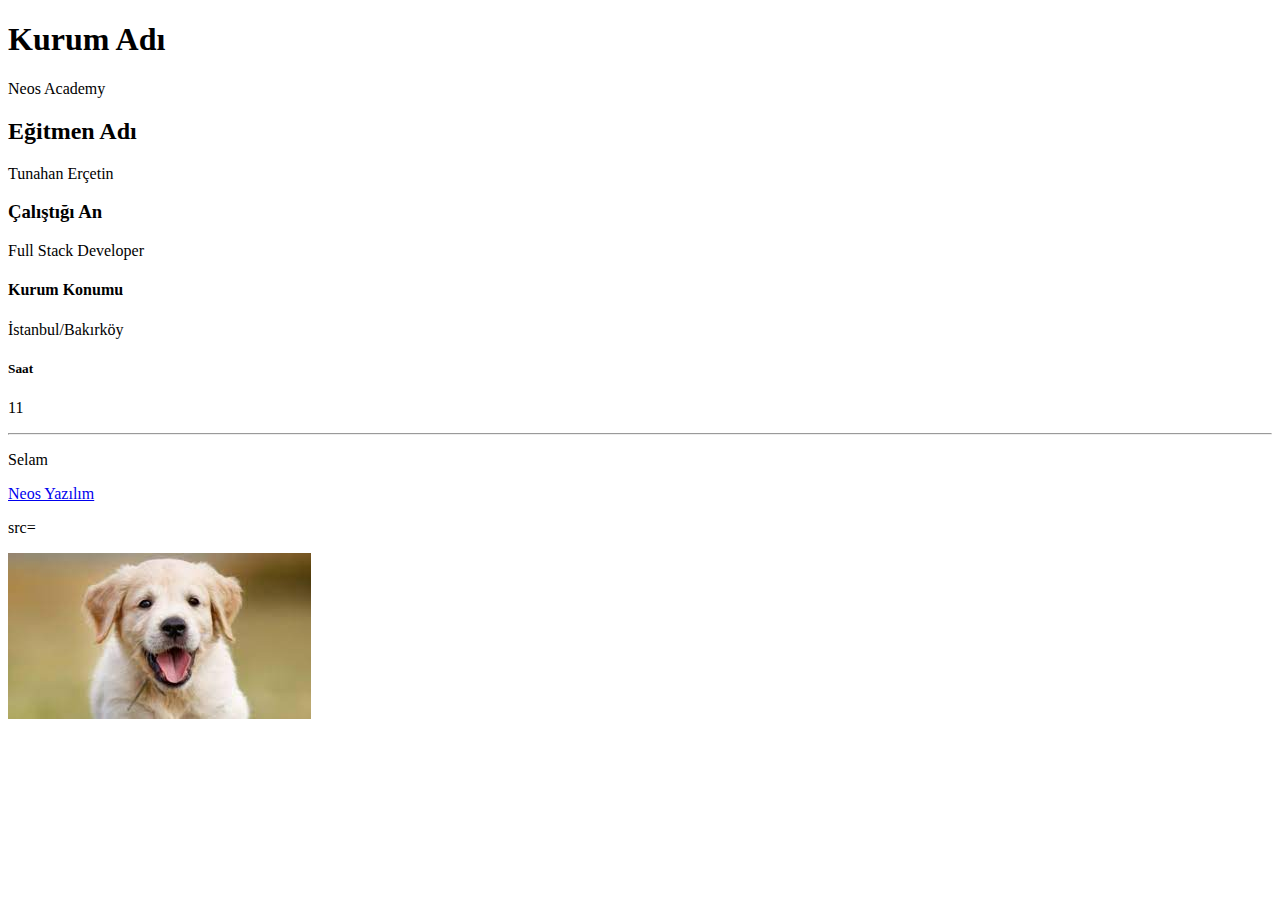
==== index.html @ 1cbbc1a8 "Add files via upload" ====
<!DOCTYPE html>
<html lang="en">
<head>
    <meta charset="UTF-8">
    <meta http-equiv="X-UA-Compatible" content="IE=edge">
    <meta name="viewport" content="width=device-width, initial-scale=1.0">
    <title>Neos</title>
</head>
<body>
    <h1>Kurum Adı</h1>
    <p>Neos Academy</p>
    <h2>Eğitmen Adı</h2>
    <p>Tunahan Erçetin</p>
    <h3>Çalıştığı An</h3>
    <p>Full Stack Developer</p>
    <h4>Kurum Konumu</h4>
    <p>İstanbul/Bakırköy</p>
    <h5>Saat</h5>
    <p>11</p>
    <hr>
    <p>Selam</p>
    <a href="https://neosyazilim.com/" target="_blank">Neos Yazılım</a>
    <p>src=</p>
    <img src="[data-uri]" alt="köpek">
    <br>
</body>
</html>
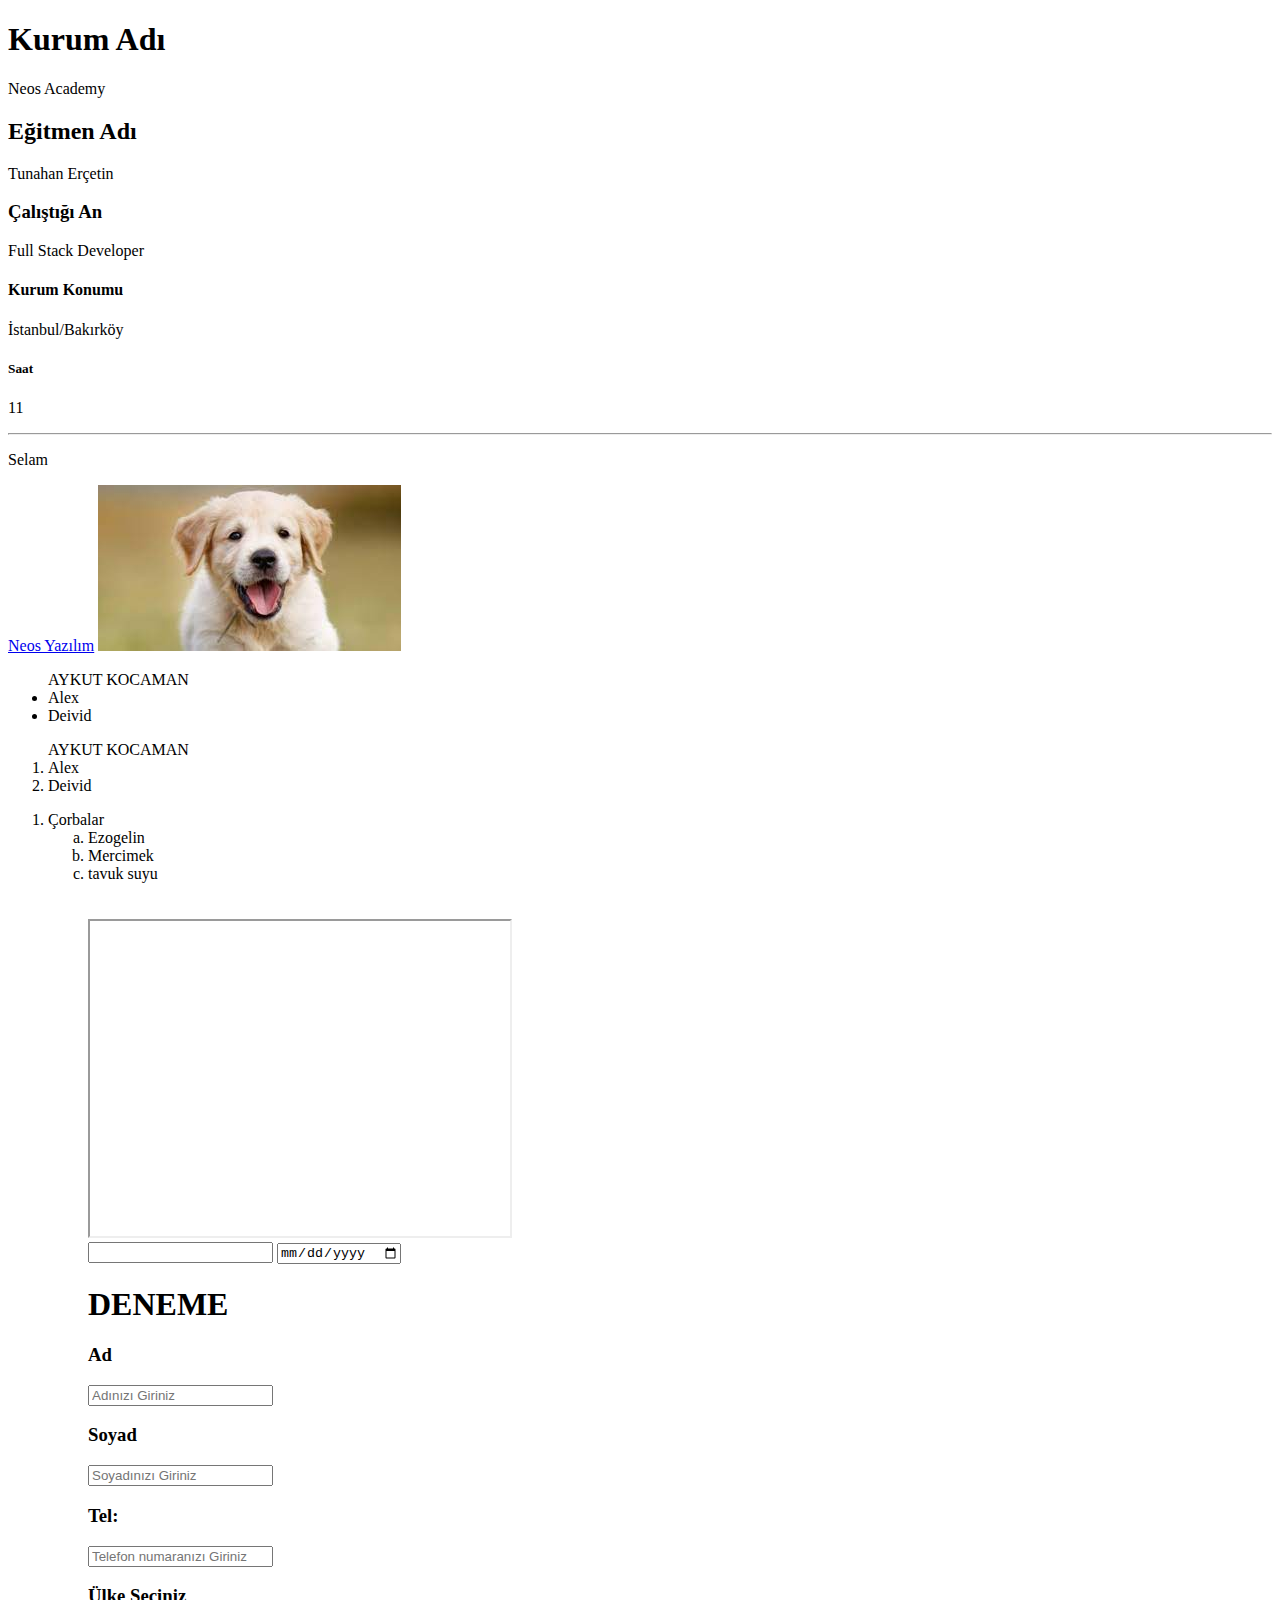
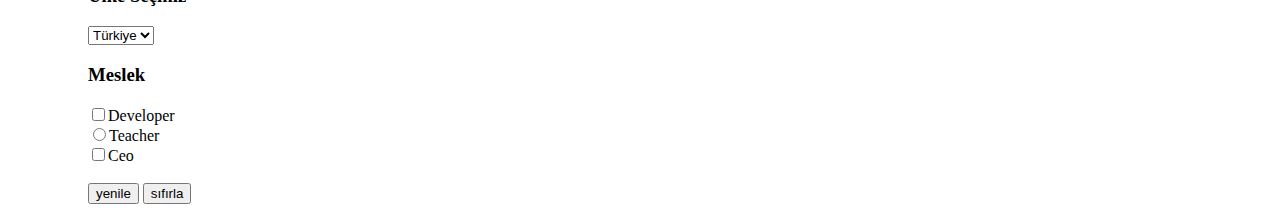
==== commit 9048608e: "Add files via upload" ====
--- a/index.html
+++ b/index.html
@@ -7,6 +7,7 @@
     <title>Neos</title>
 </head>
 <body>
+    <!-- 08.09.2022 Etiket çalışması-->
     <h1>Kurum Adı</h1>
     <p>Neos Academy</p>
     <h2>Eğitmen Adı</h2>
@@ -20,8 +21,77 @@
     <hr>
     <p>Selam</p>
     <a href="https://neosyazilim.com/" target="_blank">Neos Yazılım</a>
-    <p>src=</p>
     <img src="[data-uri]" alt="köpek">
     <br>
+
+
+<!-- Liste tagleri-input ve div 11.09.2022 -->
+<ul>
+    AYKUT KOCAMAN 
+    <li>
+    Alex
+    </li>
+    <li>
+    Deivid 
+    </li>
+</ul>
+<ol>
+    AYKUT KOCAMAN 
+    <li>
+    Alex
+    </li>
+    <li>
+    Deivid 
+    </li>
+    </ol>
+<ol type="1">
+    <li>Çorbalar</li>
+            <ol type="a">
+                <li>
+                Ezogelin
+            </li>
+            <li>
+                Mercimek
+            </li>
+            <li>
+                tavuk suyu
+            </li>
+                </li>
+            </ol>
+<ol>
+<br>
+<br>
+<iframe width="420" height="315"
+src="https://www.youtube.com/embed/tgbNymZ7vqY">
+</iframe>
+<form>
+ <input type="text" id="">
+ <input type="date" id="tarih">
+</form>
+<form>
+    <h1>DENEME</h1>
+    <h3>Ad</h3>
+    <input type="text"  İd="isim" placeholder="Adınızı Giriniz">
+    <h3>Soyad</h3> 
+    <input type="text"  id="Soyad" placeholder="Soyadınızı Giriniz">
+    <h3>Tel:</h3>
+    <input type="text" id="Telefon" placeholder="Telefon numaranızı Giriniz">
+    <h3>Ülke Seçiniz</h3>
+    <select name = "dropdown" İd="select">
+        <option value="Türkiye">Türkiye</option>
+        <option value="Suriye">Suriye</option>
+        </select>
+        <h3>Meslek</h3>
+        <input type="checkbox">Developer
+        <br>
+        <input type="radio">Teacher
+        <br>
+        <input type="checkbox">Ceo
+        <br><br>
+        <input type="button" value="yenile">
+        <input type="button" value="sıfırla">
+
+</form>
+
 </body>
 </html>